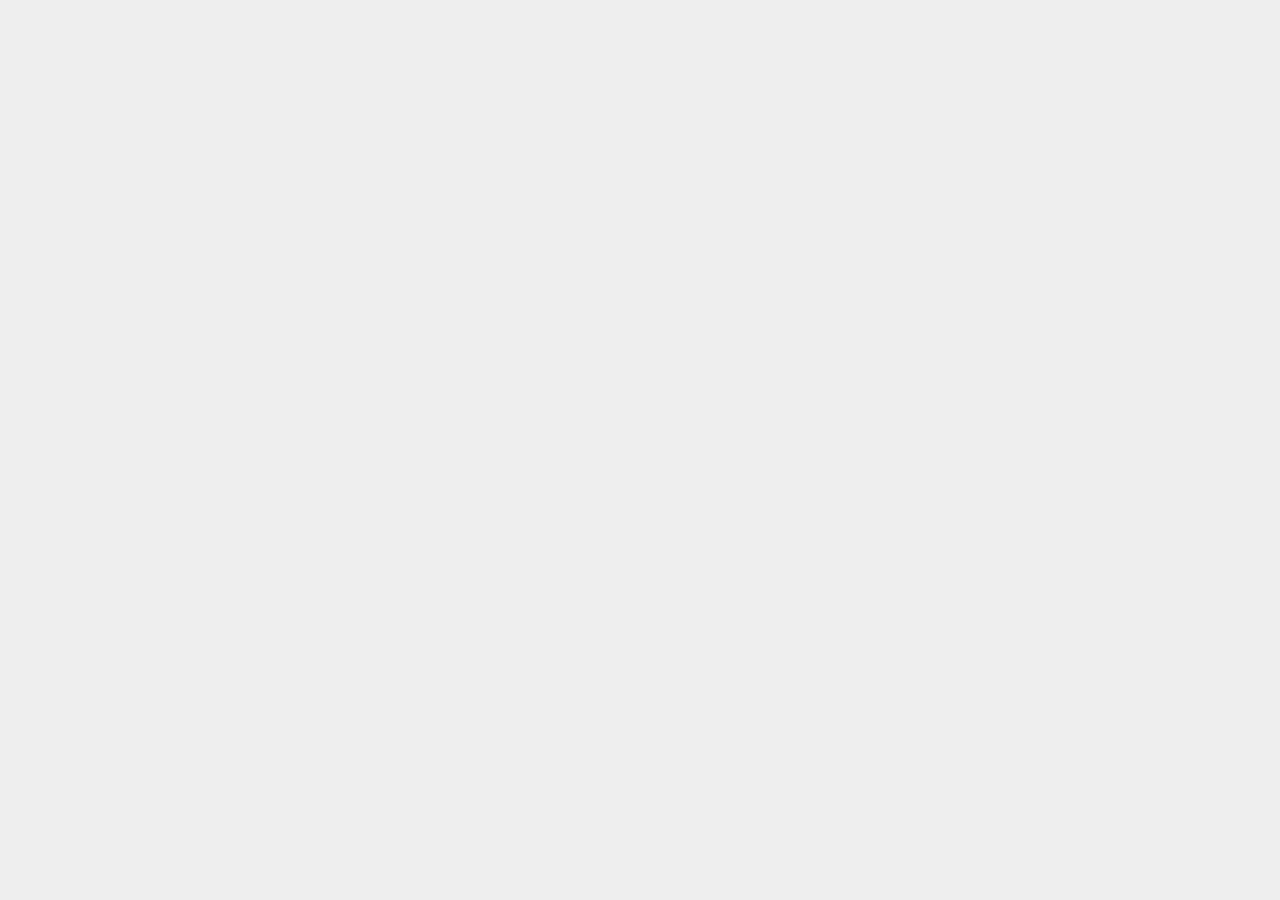
==== app/www/index.html @ 6224a5b4 "Added bold + links" ====
<!DOCTYPE html>
<html>
    <head>
        <meta name="viewport" content="width=device-width, user-scalable=no">
                        </div>
        <link href='http://fonts.googleapis.com/css?family=Lato:300,400,700' rel='stylesheet' type='text/css'/>
        <link href='css/index.css' rel='stylesheet' type='text/css'/>
    </head>
    <body>
        <div class='content'>
            <ul>
                <!--<li class='conservative'>
                    <div class='tweet active'>
                        <div class='icon-outer'>
                            <div class='icon-middle'>
                                <img class='icon'/>
                            </div>
                        </div>
                        <div class='text'>Lorem ipsum dolor sit amet, consectetur adipiscing elit. Integer eu felis eget enim iaculis bibendum eget id felis. Integer risus cras amet.</div>
                    </div>
                    <div class='tick'></div>
                    <div class='cross'></div>
                </li>
                <li class='labour'>
                    <div class='tweet'>
                        <div class='icon-outer'>
                            <div class='icon-middle'>
                                <img class='icon'/>
                            </div>
                        </div>
                        <div class='text'>Lorem ipsum dolor sit amet, consectetur adipiscing elit. Integer eu felis eget enim iaculis bibendum eget id felis. Integer risus cras amet.</div>
                    </div>
                </li>-->
            </ul>
        </div>
        <script type='text/javascript' src='js/jquery.min.js'></script>
        <script type='text/javascript' src='js/pixelate.min.js'></script>
        <script type='text/javascript' src='js/jquery.touchSwipe.min.js'></script>
        <script type='text/javascript' src='js/jquery.linkify.min.js'></script>
        <script type='text/javascript' src='js/back-end/getter-tweets.js'></script>
        <script type='text/javascript' src='js/swipe.js'></script>
    </body>
</html>
---- app/www/css/index.css ----
html {
	overflow: hidden;
	height: 100%;
}

body {
	margin: 0;
	font-family: 'Lato', sans-serif;
	font-weight: 300;
	font-size: 15px;
	height: 100%;
	background-color: #eeeeee;
}

.content {
	margin-left: calc((100% - 400px) / 2);
	width: 400px;
}

.tick {
	position: absolute;
	top: 0;
	left: 0;
	width: 80px;
	height: 130px;
	background-color: #89e18a;
}

.cross {
	position: absolute;
	top: 0;
	right: 0;
	width: 80px;
	height: 130px;
	background-color: #d26b4a;
}		

ul {
	margin: 0;
	padding: 0;
	list-style-type: none;
}

ul li {
	position: relative;
	overflow: hidden;
	border-bottom: solid 1px #eeeeee;
}

.tweet {
	margin: 0;
	height: 130px;
	z-index: 100;
	position: relative;
	background-color: #ffffff;
	color: #333333;
}

.tweet.active {
	font-weight: 400;
}

.text {
	height: 100px;
	display: table-cell;
	vertical-align: middle;
	padding: 15px 30px 15px 0;
	/*padding: 15px 30px 15px 145px;*/
}

.icon-outer {
	height: 130px;
    width: 100px;
    overflow: hidden;
    float: left;
}

.icon-middle {
	height: 70px;
    width: 70px;
    background-color: #eeeeee;
    margin-left: 15px;
    margin-top: 30px;
}

.icon {
	height: 30px;
	width: 30px;
	margin-left: 20px;
    margin-top: 20px;
}

.hide {
	text-shadow: 0 0 6px #333333;
	color: transparent;
}

a {
	color: #7bd0c6;
}
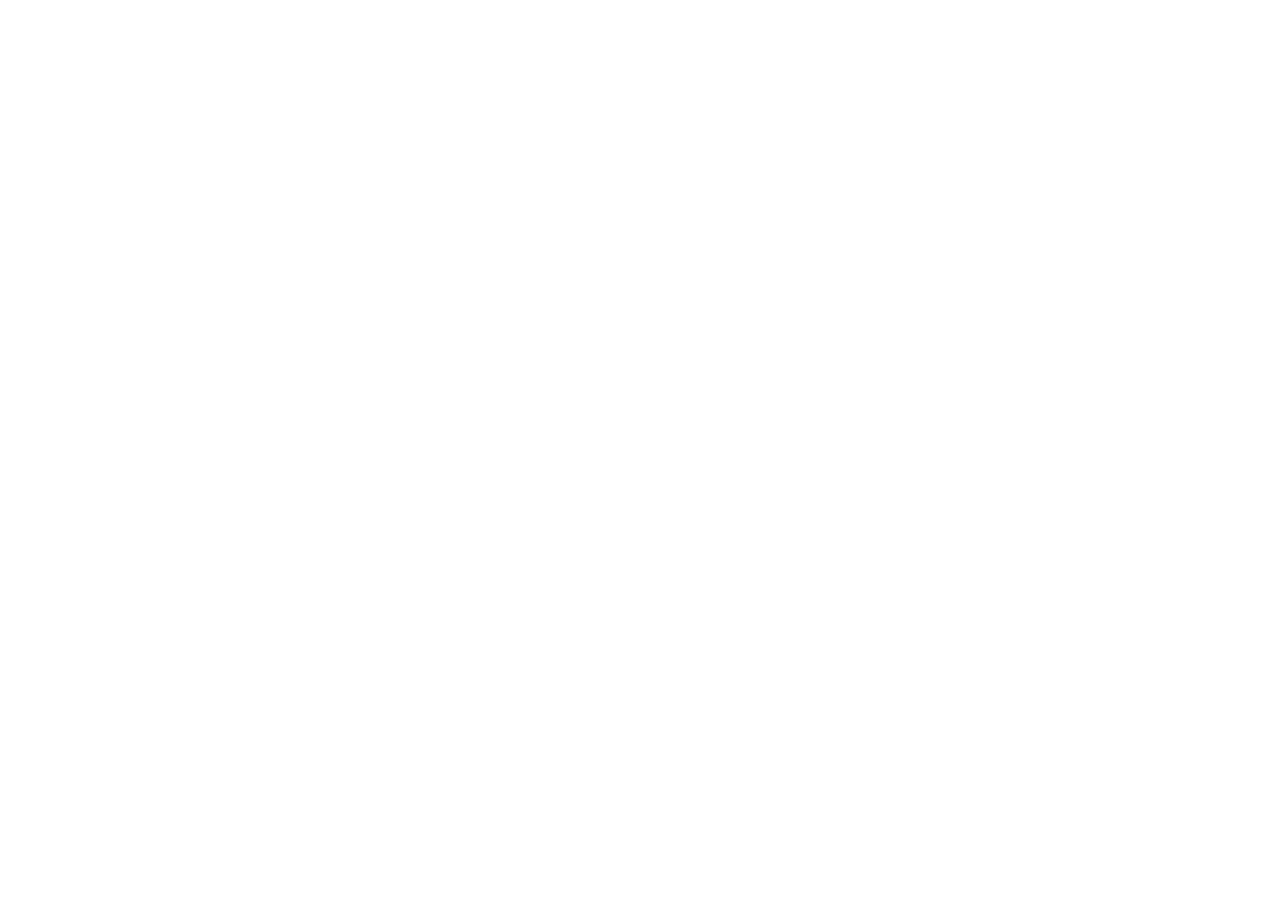
==== commit 17da8bcb: "Stats page" ====
--- a/app/www/index.html
+++ b/app/www/index.html
@@ -2,42 +2,30 @@
 <html>
     <head>
         <meta name="viewport" content="width=device-width, user-scalable=no">
-                        </div>
         <link href='http://fonts.googleapis.com/css?family=Lato:300,400,700' rel='stylesheet' type='text/css'/>
         <link href='css/index.css' rel='stylesheet' type='text/css'/>
     </head>
     <body>
-        <div class='content'>
+        <div class='tweets'>
             <ul>
-                <!--<li class='conservative'>
-                    <div class='tweet active'>
-                        <div class='icon-outer'>
-                            <div class='icon-middle'>
-                                <img class='icon'/>
-                            </div>
-                        </div>
-                        <div class='text'>Lorem ipsum dolor sit amet, consectetur adipiscing elit. Integer eu felis eget enim iaculis bibendum eget id felis. Integer risus cras amet.</div>
-                    </div>
-                    <div class='tick'></div>
-                    <div class='cross'></div>
-                </li>
-                <li class='labour'>
-                    <div class='tweet'>
-                        <div class='icon-outer'>
-                            <div class='icon-middle'>
-                                <img class='icon'/>
-                            </div>
-                        </div>
-                        <div class='text'>Lorem ipsum dolor sit amet, consectetur adipiscing elit. Integer eu felis eget enim iaculis bibendum eget id felis. Integer risus cras amet.</div>
-                    </div>
-                </li>-->
             </ul>
+        </div>
+        <div class='stats'>
+            <div class='timer'></div>
+            <div class='candidate'>
+                Karen Buck
+                <br/>
+                @KarenPBuck
+                <br/>
+                Labour Party
+            </div>
         </div>
         <script type='text/javascript' src='js/jquery.min.js'></script>
         <script type='text/javascript' src='js/pixelate.min.js'></script>
         <script type='text/javascript' src='js/jquery.touchSwipe.min.js'></script>
         <script type='text/javascript' src='js/jquery.linkify.min.js'></script>
         <script type='text/javascript' src='js/back-end/getter-tweets.js'></script>
-        <script type='text/javascript' src='js/swipe.js'></script>
+        <script type='text/javascript' src='js/tweets.js'></script>
+        <script type='text/javascript' src='js/stats.js'></script>
     </body>
 </html>--- a/app/www/css/index.css
+++ b/app/www/css/index.css
@@ -9,12 +9,6 @@
 	font-weight: 300;
 	font-size: 15px;
 	height: 100%;
-	background-color: #eeeeee;
-}
-
-.content {
-	margin-left: calc((100% - 400px) / 2);
-	width: 400px;
 }
 
 .tick {
@@ -97,4 +91,39 @@
 
 a {
 	color: #7bd0c6;
+}
+
+.stats {
+	/*display: none;*/
+	position: absolute;
+	top: 0;
+	height: 100%;
+	z-index: 200;
+	background-color: #ffffff;
+	width: 100%;
+	margin-left: 100%;
+}
+
+.timer {
+	padding-top: 30px;
+	padding-bottom: 30px;
+	background-color: #eeeeee;
+	text-align: center;
+	font-size: 18px;
+}
+
+.emph {
+	font-size: 24px;
+	font-weight: 700;
+	color: #d4bc4e;
+}
+
+.candidate {
+	text-align: center;
+	position: fixed;
+	width: 100%;
+	background-color: #eeeeee;
+	padding-top: 30px;
+	padding-bottom: 30px;
+	bottom: 0;
 }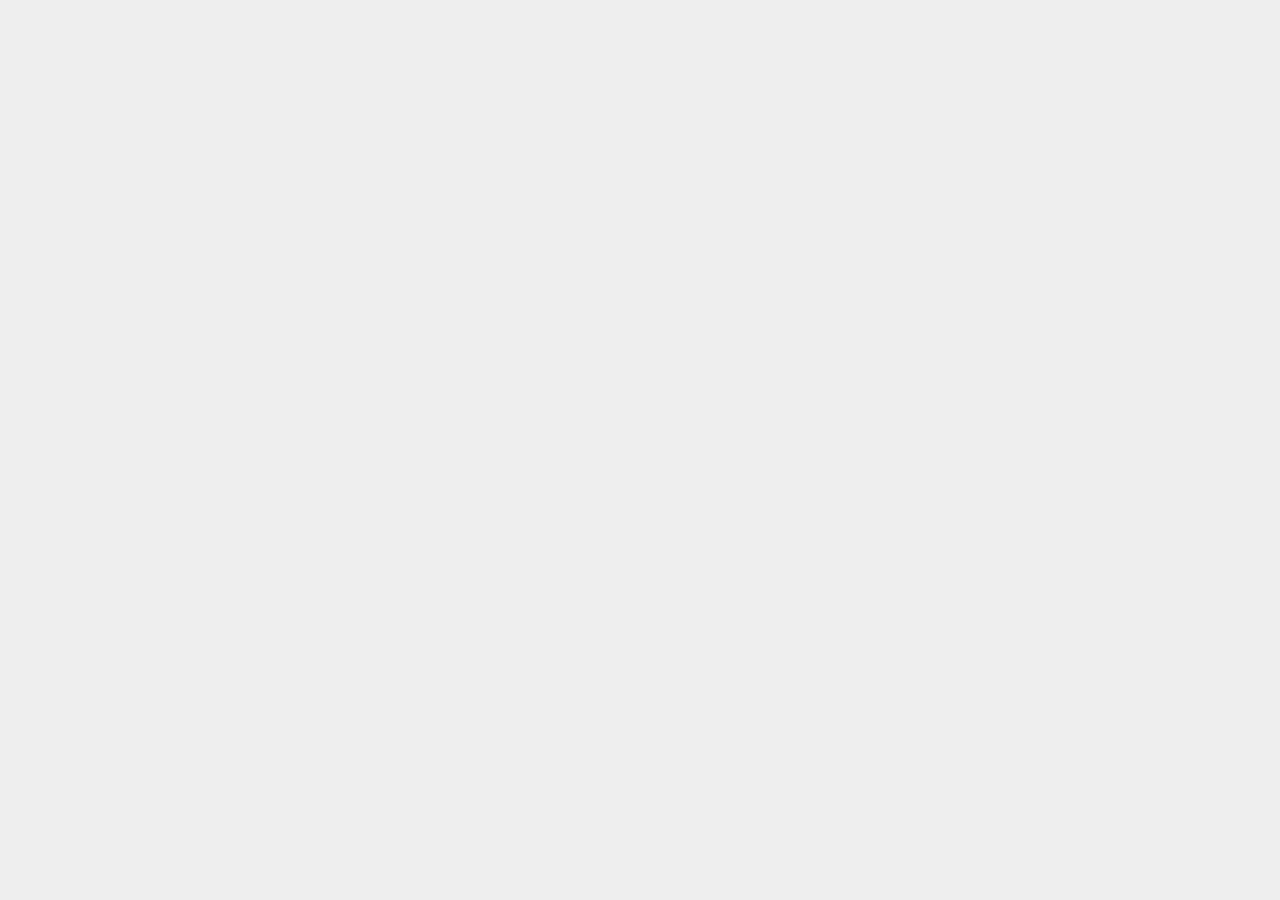
==== commit 645e582e: "Cleaned project + changed graph" ====
--- a/app/www/index.html
+++ b/app/www/index.html
@@ -11,21 +11,34 @@
             </ul>
         </div>
         <div class='stats'>
-            <div class='timer'></div>
-            <div class='candidate'>
+            <div class='chart'>
+                <span class='stats-header'>Your Stats:</span>
+                <br/><br/>
+                <div id='barchart_values' style='height: 250px'></div>
+                <div id='chart_div'></div>
+            </div>
+            <br/>
+            <div class='info'>
+                <span class='stats-header'>Information on Voting:</span>
+                <br/><br/>
+                <a class='stats-info' href='#'>Link number one here</a><br/><br/>
+                <a class='stats-info' href='#'>Link number two here</a><br/><br/>
+                <a class='stats-info' href='#'>Link number three here</a><br/><br/>
+                <a class='stats-info' href='#'>Link number four here</a><br/><br/>
+            </div>
+            <!--<div class='candidate'>
                 Karen Buck
                 <br/>
                 @KarenPBuck
                 <br/>
                 Labour Party
-            </div>
+            </div>-->
         </div>
         <script type='text/javascript' src='js/jquery.min.js'></script>
-        <script type='text/javascript' src='js/pixelate.min.js'></script>
+        <script type="text/javascript" src="https://www.google.com/jsapi"></script>
         <script type='text/javascript' src='js/jquery.touchSwipe.min.js'></script>
         <script type='text/javascript' src='js/jquery.linkify.min.js'></script>
         <script type='text/javascript' src='js/back-end/getter-tweets.js'></script>
-        <script type='text/javascript' src='js/tweets.js'></script>
-        <script type='text/javascript' src='js/stats.js'></script>
+        <script type='text/javascript' src='js/front-end.js'></script>
     </body>
 </html>--- a/app/www/css/index.css
+++ b/app/www/css/index.css
@@ -85,7 +85,7 @@
 }
 
 .hide {
-	text-shadow: 0 0 6px #333333;
+	text-shadow: 0 0 8px #333333;
 	color: transparent;
 }
 
@@ -119,11 +119,27 @@
 }
 
 .candidate {
+	margin-left: auto;
+	margin-right: auto;
 	text-align: center;
-	position: fixed;
-	width: 100%;
+	width: 80%;
 	background-color: #eeeeee;
 	padding-top: 30px;
 	padding-bottom: 30px;
 	bottom: 0;
+	z-index: 100000;
+}
+
+.stats-header {
+	font-size: 18px;
+	margin-left: 4px;
+}
+
+.stats-info {
+	margin-left: 4px;
+}
+
+@media screen {
+	body {background-color: #eeeeee;}
+	.tweets {width: 400px; margin-left: auto; margin-right: auto;}
 }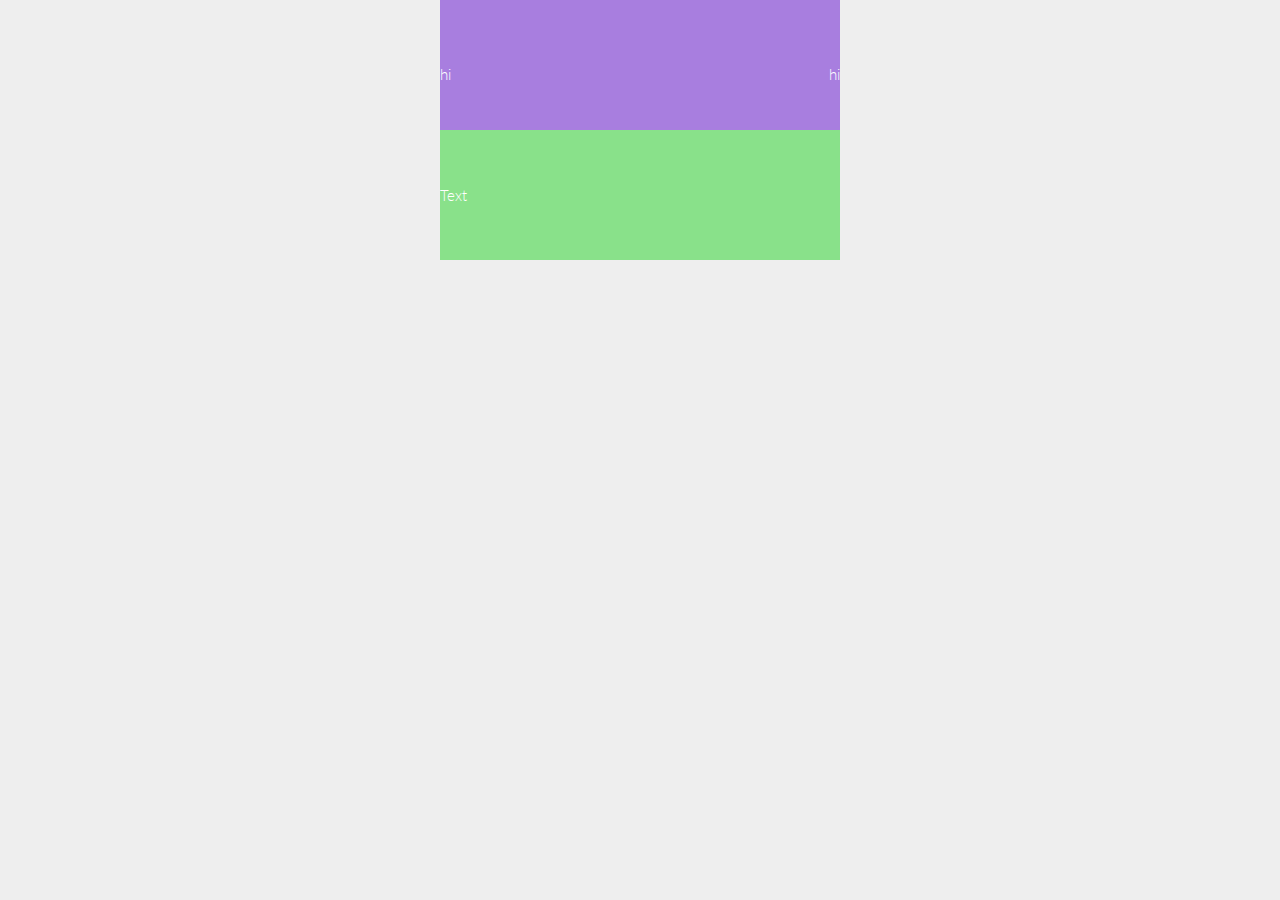
==== commit b93b5c68: "Added info + stats" ====
--- a/app/www/index.html
+++ b/app/www/index.html
@@ -8,37 +8,26 @@
     <body>
         <div class='tweets'>
             <ul>
+                <li class='candidate-border'>
+                    <div class='candidate purple'>
+                        <div class='text'>
+                            <div class='info'>hi</div>
+                            <div class='stats'>hi</div>
+                        </div>
+                    </div>
+                </li>
+                <li class='candidate-border'>
+                    <div class='candidate green'>
+                        <div class='text'>Text</div>
+                    </div>
+                </li>
+
             </ul>
         </div>
-        <div class='stats'>
-            <div class='chart'>
-                <span class='stats-header'>Your Stats:</span>
-                <br/><br/>
-                <div id='barchart_values' style='height: 250px'></div>
-                <div id='chart_div'></div>
-            </div>
-            <br/>
-            <div class='info'>
-                <span class='stats-header'>Information on Voting:</span>
-                <br/><br/>
-                <a class='stats-info' href='#'>Link number one here</a><br/><br/>
-                <a class='stats-info' href='#'>Link number two here</a><br/><br/>
-                <a class='stats-info' href='#'>Link number three here</a><br/><br/>
-                <a class='stats-info' href='#'>Link number four here</a><br/><br/>
-            </div>
-            <!--<div class='candidate'>
-                Karen Buck
-                <br/>
-                @KarenPBuck
-                <br/>
-                Labour Party
-            </div>-->
-        </div>
         <script type='text/javascript' src='js/jquery.min.js'></script>
-        <script type="text/javascript" src="https://www.google.com/jsapi"></script>
         <script type='text/javascript' src='js/jquery.touchSwipe.min.js'></script>
         <script type='text/javascript' src='js/jquery.linkify.min.js'></script>
-        <script type='text/javascript' src='js/back-end/getter-tweets.js'></script>
+        <script type='text/javascript' src='js/back-end.js'></script>
         <script type='text/javascript' src='js/front-end.js'></script>
     </body>
 </html>--- a/app/www/css/index.css
+++ b/app/www/css/index.css
@@ -93,50 +93,34 @@
 	color: #7bd0c6;
 }
 
-.stats {
-	/*display: none;*/
-	position: absolute;
-	top: 0;
-	height: 100%;
-	z-index: 200;
-	background-color: #ffffff;
-	width: 100%;
-	margin-left: 100%;
-}
-
-.timer {
-	padding-top: 30px;
-	padding-bottom: 30px;
-	background-color: #eeeeee;
-	text-align: center;
-	font-size: 18px;
-}
-
-.emph {
-	font-size: 24px;
-	font-weight: 700;
-	color: #d4bc4e;
+.candidate-border {
+	border: 0;
 }
 
 .candidate {
-	margin-left: auto;
-	margin-right: auto;
-	text-align: center;
-	width: 80%;
-	background-color: #eeeeee;
-	padding-top: 30px;
-	padding-bottom: 30px;
-	bottom: 0;
-	z-index: 100000;
+	margin: 0;
+	height: 130px;
+	z-index: 100;
+	position: relative;
+	color: #ffffff;
 }
 
-.stats-header {
-	font-size: 18px;
-	margin-left: 4px;
+.purple {
+	background-color: #a87edf;
 }
 
-.stats-info {
-	margin-left: 4px;
+.green {
+	background-color: #89e18a;
+}
+
+.info {
+	position: absolute;
+	left: 0;
+}
+
+.stats {
+	position: absolute;
+	right: 0;
 }
 
 @media screen {
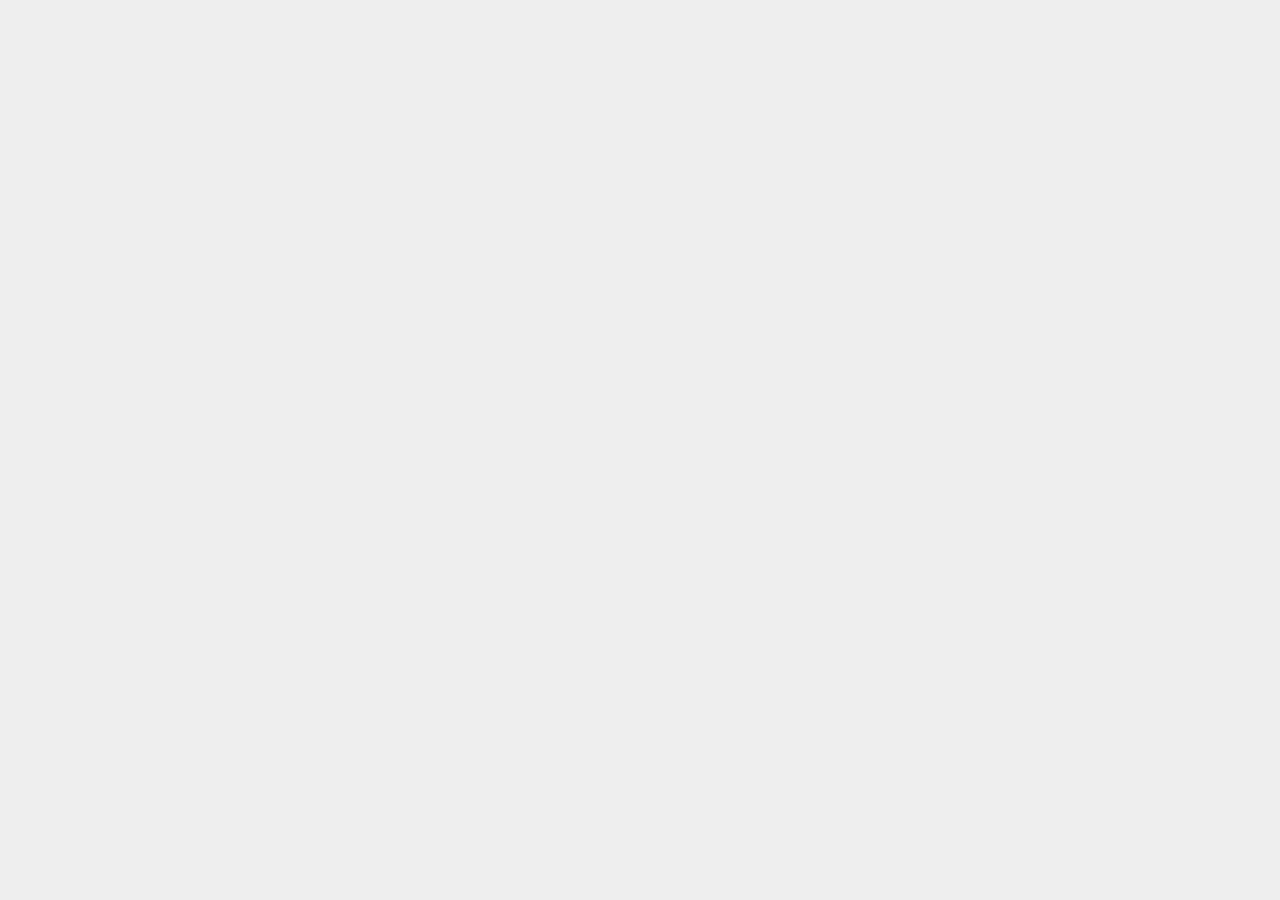
==== commit ba3e9332: "Final push" ====
--- a/app/www/index.html
+++ b/app/www/index.html
@@ -8,20 +8,27 @@
     <body>
         <div class='tweets'>
             <ul>
-                <li class='candidate-border'>
-                    <div class='candidate purple'>
-                        <div class='text'>
-                            <div class='info'>hi</div>
-                            <div class='stats'>hi</div>
+                
+                    <li class='candidate-entry'>
+                        <div class='candidate purple'>
+                            <div class='info'>
+                                <span style='font-size: 15px'>Karen Buck MP</span><br/>
+                                <span style='font-size: 14px'>@KarenPBuckMP</span><br/>
+                                <span style='font-style: italic; font-size: 14px'>Labour Party</span><br/>
+                            </div>
+                            <div class='stats'></div>
+                    </li>
+                    <li class='candidate-entry'>
+                        <div class='candidate green'>
+                            <div class='info'>
+                                <span style='font-size: 15px'>Lindsey Hall</span><br/>
+                                <span style='font-size: 14px'>@Lindsey4WNorth</span><br/>
+                                <span style='font-style: italic; font-size: 14px'>Conservative Party</span><br/>
+                            </div>
+                            <div class='stats'></div>
                         </div>
-                    </div>
-                </li>
-                <li class='candidate-border'>
-                    <div class='candidate green'>
-                        <div class='text'>Text</div>
-                    </div>
-                </li>
-
+                    </li>
+                
             </ul>
         </div>
         <script type='text/javascript' src='js/jquery.min.js'></script>
--- a/app/www/css/index.css
+++ b/app/www/css/index.css
@@ -59,7 +59,6 @@
 	display: table-cell;
 	vertical-align: middle;
 	padding: 15px 30px 15px 0;
-	/*padding: 15px 30px 15px 145px;*/
 }
 
 .icon-outer {
@@ -93,8 +92,9 @@
 	color: #7bd0c6;
 }
 
-.candidate-border {
+li.candidate-entry {
 	border: 0;
+	margin-top: -130px;
 }
 
 .candidate {
@@ -116,11 +116,21 @@
 .info {
 	position: absolute;
 	left: 0;
+	line-height: 25px;
+	height: 80px;
+	width: 120px;
+	padding: 25px;
 }
 
 .stats {
 	position: absolute;
 	right: 0;
+	height: 80px;
+	width: 180px;
+	background-color: rgba(35, 35, 35, 0.2);
+	padding: 25px;
+	font-size: 30px;
+	text-align: center;
 }
 
 @media screen {
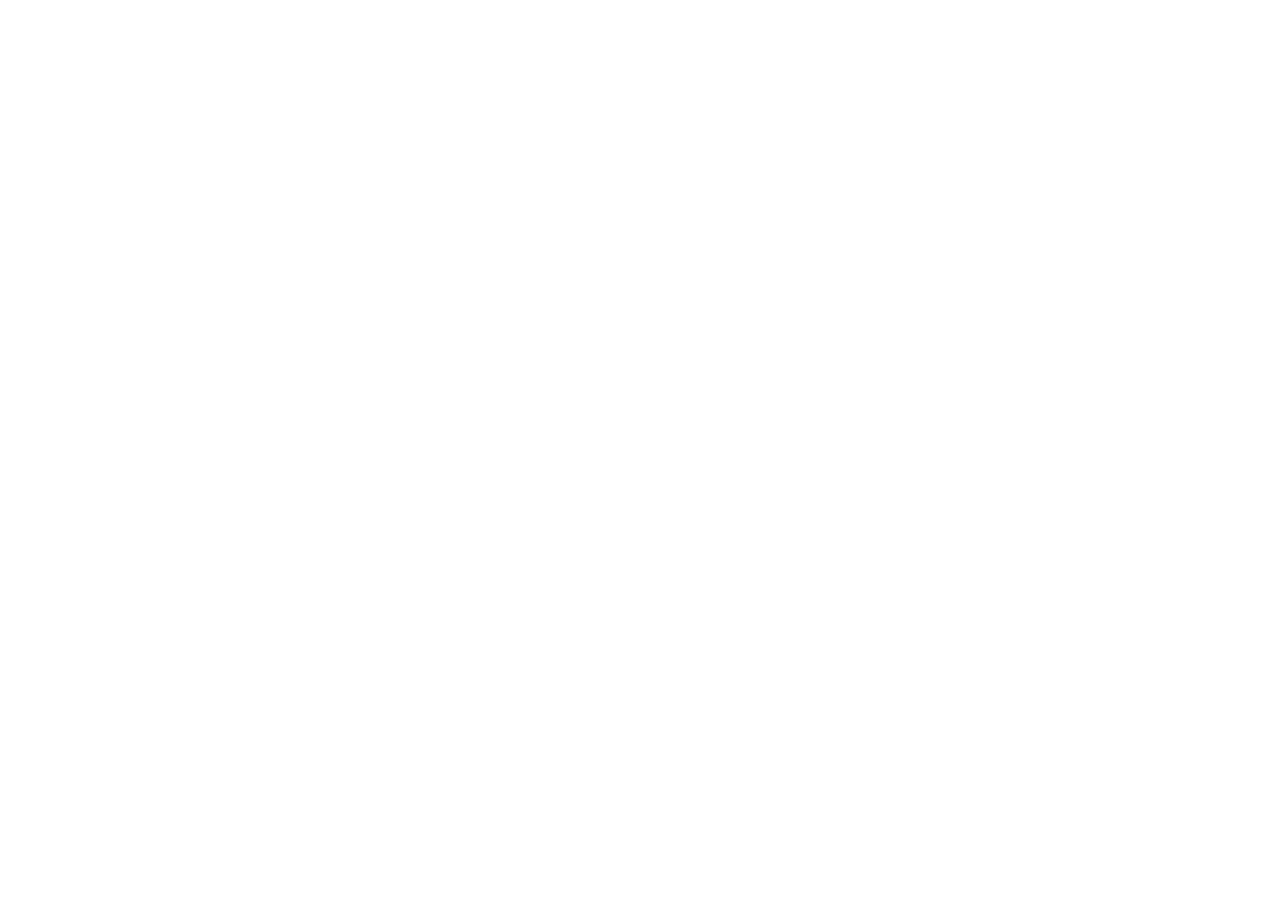
==== commit 1c9ff389: "Added stat background" ====
--- a/app/www/index.html
+++ b/app/www/index.html
@@ -7,29 +7,7 @@
     </head>
     <body>
         <div class='tweets'>
-            <ul>
-                
-                    <li class='candidate-entry'>
-                        <div class='candidate purple'>
-                            <div class='info'>
-                                <span style='font-size: 15px'>Karen Buck MP</span><br/>
-                                <span style='font-size: 14px'>@KarenPBuckMP</span><br/>
-                                <span style='font-style: italic; font-size: 14px'>Labour Party</span><br/>
-                            </div>
-                            <div class='stats'></div>
-                    </li>
-                    <li class='candidate-entry'>
-                        <div class='candidate green'>
-                            <div class='info'>
-                                <span style='font-size: 15px'>Lindsey Hall</span><br/>
-                                <span style='font-size: 14px'>@Lindsey4WNorth</span><br/>
-                                <span style='font-style: italic; font-size: 14px'>Conservative Party</span><br/>
-                            </div>
-                            <div class='stats'></div>
-                        </div>
-                    </li>
-                
-            </ul>
+            <ul></ul>
         </div>
         <script type='text/javascript' src='js/jquery.min.js'></script>
         <script type='text/javascript' src='js/jquery.touchSwipe.min.js'></script>
--- a/app/www/css/index.css
+++ b/app/www/css/index.css
@@ -50,7 +50,7 @@
 	color: #333333;
 }
 
-.tweet.active {
+.active {
 	font-weight: 400;
 }
 
@@ -105,35 +105,23 @@
 	color: #ffffff;
 }
 
-.purple {
-	background-color: #a87edf;
-}
-
-.green {
-	background-color: #89e18a;
-}
-
 .info {
-	position: absolute;
-	left: 0;
+	float: left;
 	line-height: 25px;
 	height: 80px;
-	width: 120px;
-	padding: 25px;
+	width: 55%;
+	padding-top: 25px;
+	padding-bottom: 25px;
+	text-align: center;
 }
 
 .stats {
-	position: absolute;
-	right: 0;
+	float: left;
 	height: 80px;
-	width: 180px;
+	width: 45%;
 	background-color: rgba(35, 35, 35, 0.2);
-	padding: 25px;
 	font-size: 30px;
 	text-align: center;
-}
-
-@media screen {
-	body {background-color: #eeeeee;}
-	.tweets {width: 400px; margin-left: auto; margin-right: auto;}
+	padding-top: 25px;
+	padding-bottom: 25px;
 }